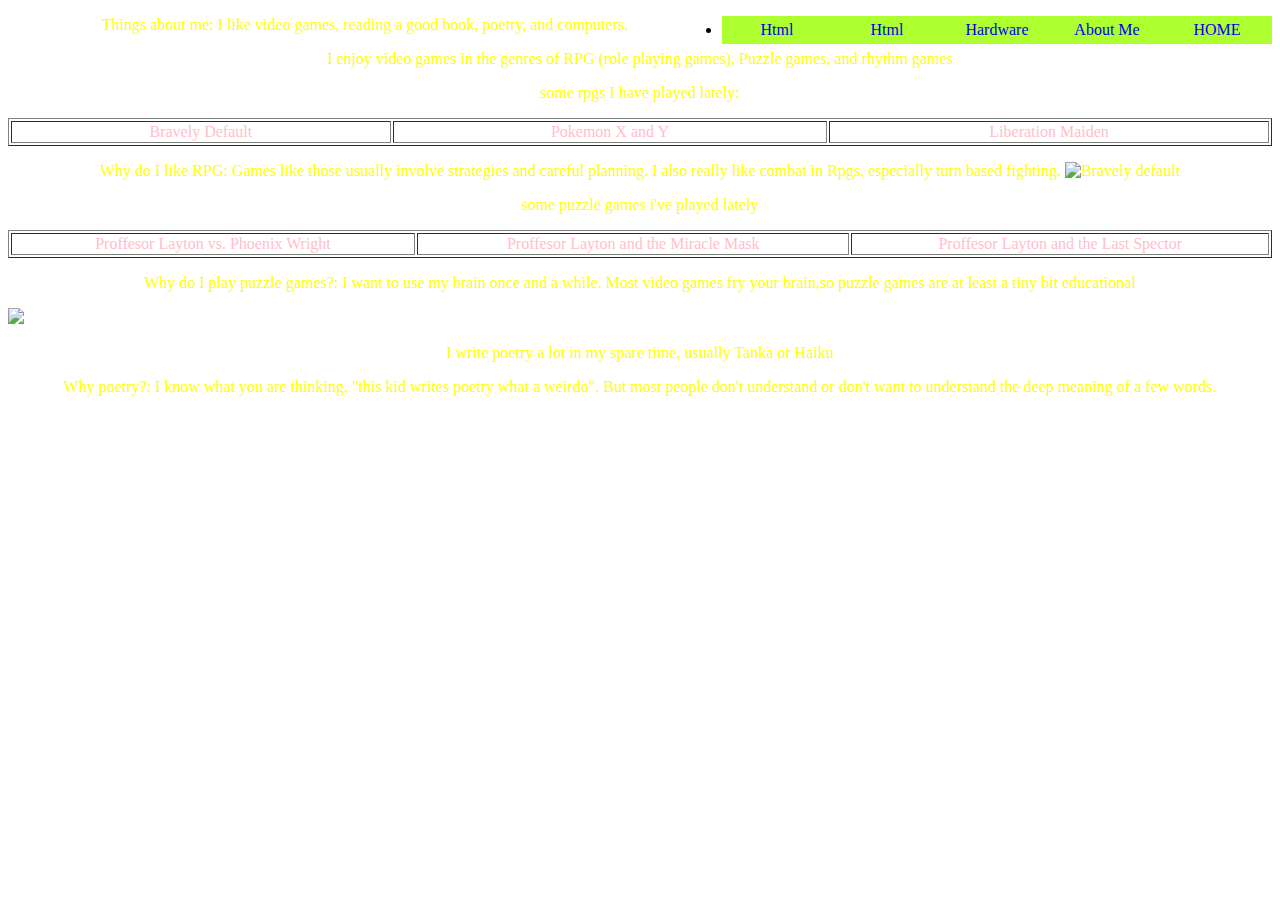
==== Website/Aboutme.html @ 89753de2 "some additions" ====
<!DOCTYPE html>
<html>
<head>
	<title> Welcome </title>
  <link type="text/css"rel="stylesheet" href="Aboutme.css">
</head>
	
  <body style="background-image: url(http://aasgp.com/aasgp/images/slide/11.jpg)"> 
	
	<div id="menu">
 <center <ul>
    <center> <li><a href="Main.html">HOME</a></li></center>

  <center> <li><a href="aboutme.html">About Me</a></li></center>

<center> <li><a href="ComputerParts.html">Hardware</a></li></center>

  <center> <li><a href="htmlcode.html">Html</a></li></center>
    
   <center> <li><a href="htmlcode.html">Html</a></li></center>

   </center> </ul> 
    
   
   <center> <p style= font-size: 90px; color: yellow> Things about me: I like video games, reading a good book, poetry, and computers. </p> </center>
    <p> I enjoy video games in the genres of RPG (role playing games), Puzzle games, and rhythm games </p>
    <p> some rpgs I have played lately: </p>
     <table id="t01">
  <tr>
   <table border="1" style="width:100%">
  <tr>
    <td>Bravely Default</td>
    <td>Pokemon X and Y</td> 
    <td>Liberation Maiden</td>
  </tr>
</table>
    <p> Why do I like RPG: Games like those usually involve strategies and careful planning. I also really like combat in Rpgs, especially turn based fighting.
     
     
      
      <img src="http://gearnuke.com/wp-content/uploads/2014/01/bravely-default-flying-fairy-2.jpg" alt="Bravely default">
      
  <p> some puzzle games i've played lately </p>
        
        <table id="t01">
  <tr>
   <table border="1" style="width:100%">
  <tr>
    <td>Proffesor Layton vs. Phoenix Wright</td>
    <td>Proffesor Layton and the Miracle Mask</td> 
    <td>Proffesor Layton and the Last Spector</td>
  </tr>
</table>
       <p> Why do I play puzzle games?: I want to use my brain once and a while. Most video games fry your brain,so puzzle games are at least a tiny bit educational </p>
    
   <img src="http://neverendingradicaldude.com/wp-content/uploads/2013/08/laytonaceattorney_650-600x369.jpg" alt: Layton vs Wright">
                                                                                                                        
                                                                                                                        <p> I write poetry a lot in my spare time, usually Tanka or Haiku</p>
    
    <p> Why poetry?: I know what you are thinking, "this kid writes poetry what a weirdo". But most people don't understand or don't want to understand the deep meaning of a few words.</p>
---- Website/Aboutme.css ----
/*
    Document   : Website/Aboutme.css
    Created on : 2015-06-10 06:44 PM
    Author     : LeBoop
    Description:
    Purpose of the stylesheet follows.
    To change this template use Tools | Templates.
*/
p {
   color: yellow; 
   text-align: center; 
   font-size: 90 px; 
   font-family: Comic-sans;
}

ol { 
     list-style-type:none; color: yellow; text-align: center;
}
table {
       color: pink; text-align: center; font-family: Verdana;
}



ul {
list-style-type:none;
}

li {
 float:right;
}
a
{
 font-family: Verdana;
 display: block;
 width: 100px;
 padding: 5px;
 text-align: center;
 background: greenyellow;
 color: ;
 text-decoration: none;
}
a:hover
{
background: #55a1c8;
}
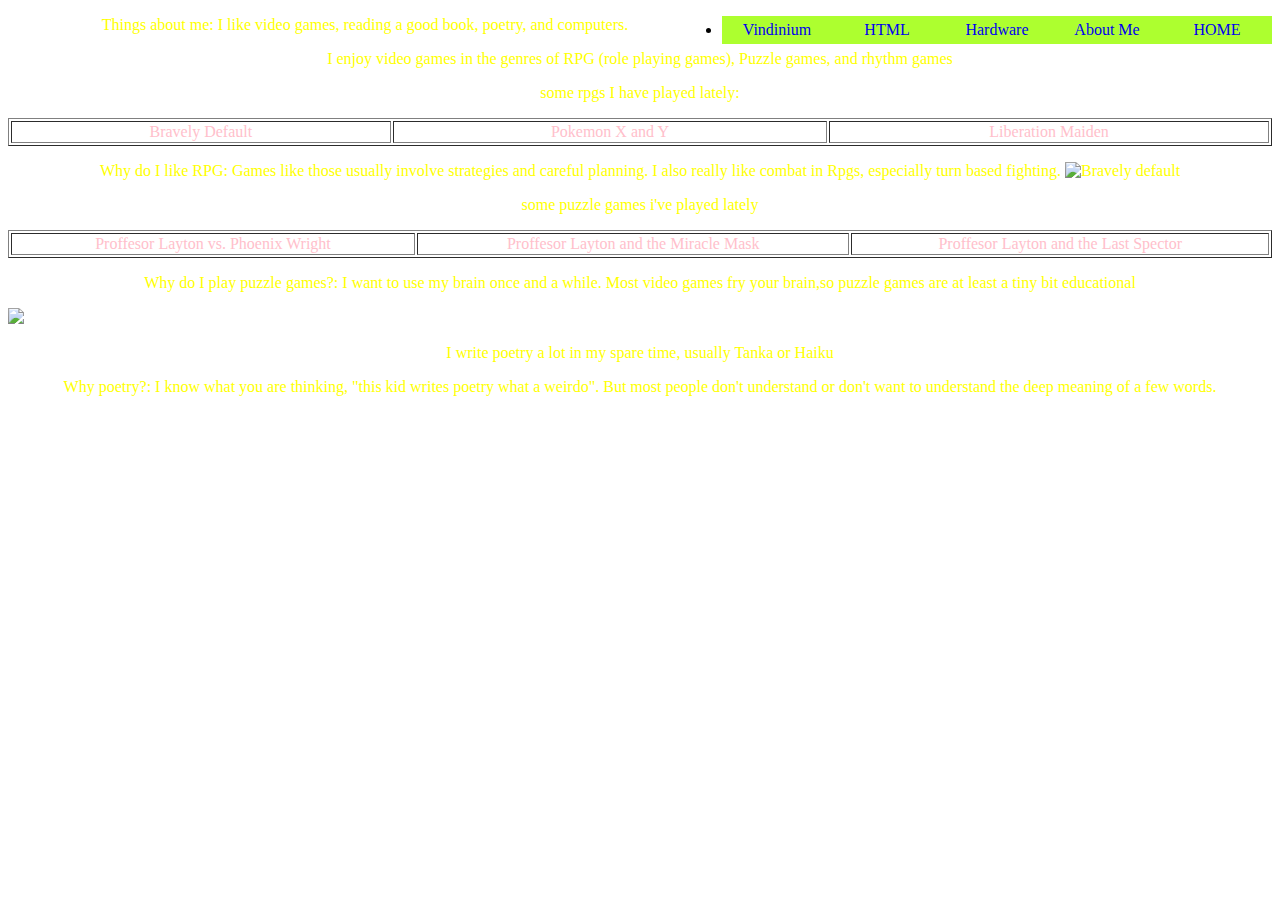
==== commit 9a9767f9: "Vind, Intro, Html" ====
--- a/Website/Aboutme.html
+++ b/Website/Aboutme.html
@@ -15,11 +15,11 @@
 
 <center> <li><a href="ComputerParts.html">Hardware</a></li></center>
 
-  <center> <li><a href="htmlcode.html">Html</a></li></center>
+  <center> <li><a href="Code.html">HTML</a></li></center>
     
-   <center> <li><a href="htmlcode.html">Html</a></li></center>
-
-   </center> </ul> 
+   <center> <li><a href="vind.html">Vindinium</a></li></center>
+   
+        </center> </ul> 
     
    
    <center> <p style= font-size: 90px; color: yellow> Things about me: I like video games, reading a good book, poetry, and computers. </p> </center>
